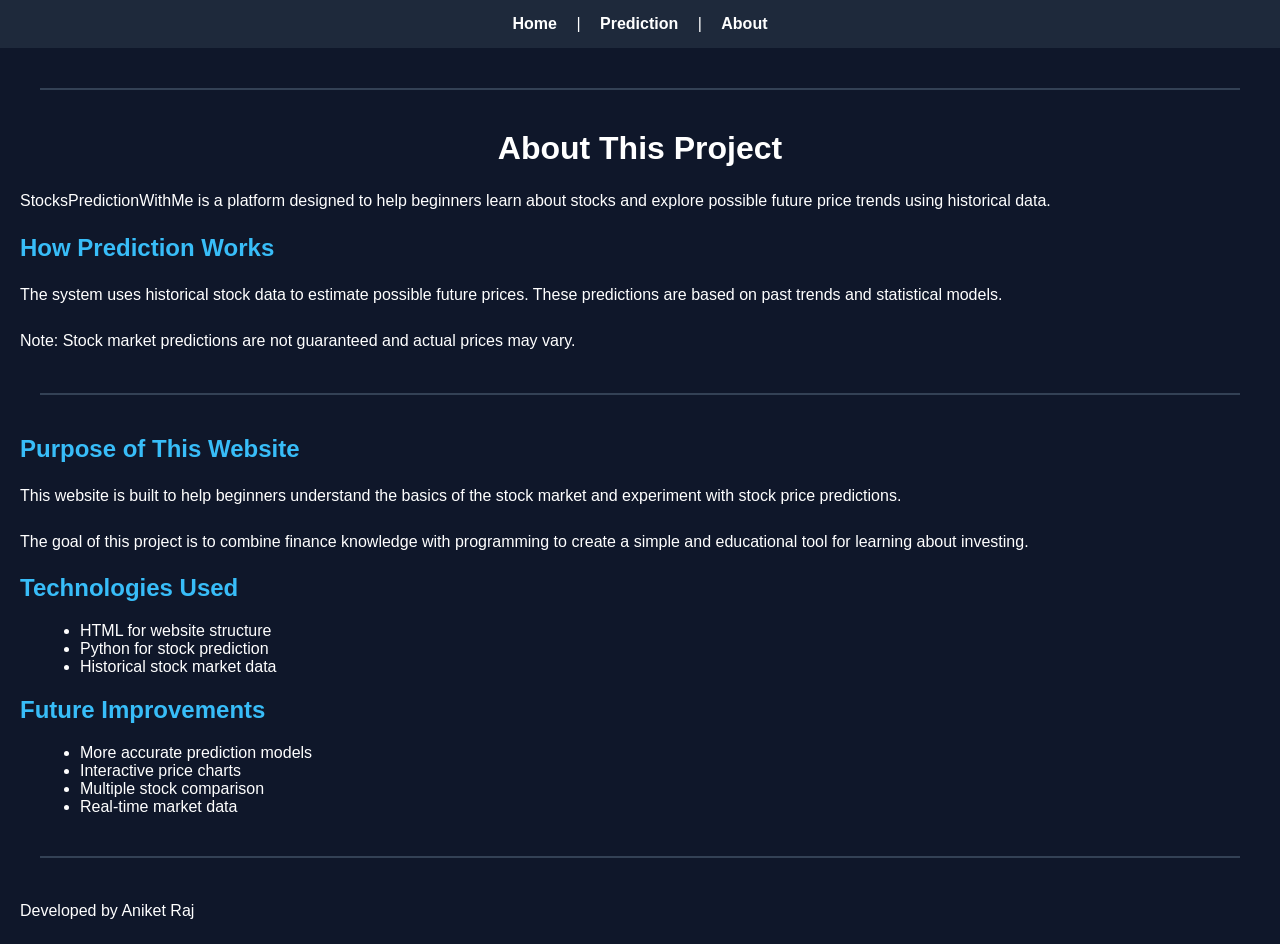
==== about.html @ acb02164 "Add files via upload" ====
<!DOCTYPE html>
<html>
<head>
<title>About</title>
<link rel="stylesheet" href="style.css">
</head>

<body>

<nav>
<a href="index.html">Home</a> |
<a href="predict.html">Prediction</a> |
<a href="about.html">About</a>
</nav>

<hr>

<h1>About This Project</h1>

<p>
StocksPredictionWithMe is a platform designed to help beginners learn about stocks
and explore possible future price trends using historical data.
</p>

<h2>How Prediction Works</h2>

<p>
The system uses historical stock data to estimate possible future prices.
These predictions are based on past trends and statistical models.
</p>

<p>
Note: Stock market predictions are not guaranteed and actual prices may vary.
</p>

<hr>
<h2>Purpose of This Website</h2>

<p>
This website is built to help beginners understand the basics of the stock market
and experiment with stock price predictions.
</p>

<p>
The goal of this project is to combine finance knowledge with programming
to create a simple and educational tool for learning about investing.
</p>


<h2>Technologies Used</h2>

<ul>
<li>HTML for website structure</li>
<li>Python for stock prediction</li>
<li>Historical stock market data</li>
</ul>


<h2>Future Improvements</h2>

<ul>
<li>More accurate prediction models</li>
<li>Interactive price charts</li>
<li>Multiple stock comparison</li>
<li>Real-time market data</li>
</ul>
<hr>
<p>Developed by Aniket Raj</p>

</body>
</html>
---- style.css ----
body{
font-family: Arial, sans-serif;
background-color:#0f172a;
color:white;
margin:0;
padding:0;
}

nav{
background-color:#1e293b;
padding:15px;
text-align:center;
}

nav a{
color:white;
text-decoration:none;
margin:0 15px;
font-weight:bold;
}

nav a:hover{
color:#38bdf8;
}

h1{
text-align:center;
margin-top:40px;
}

h2{
color:#38bdf8;
margin-left:20px;
}

p{
margin:20px;
line-height:1.6;
}

ul{
margin-left:40px;
}

hr{
border:1px solid #334155;
margin:40px;
}
.container{
max-width:900px;
margin:auto;
padding:30px;
background:#1e293b;
border-radius:10px;
margin-top:40px;
box-shadow:0 0 15px rgba(0,0,0,0.3);
}
#graph{
margin-top:30px;
background:#1e293b;
padding:20px;
border-radius:10px;
text-align:center;
}
.charts{
display:flex;
flex-wrap:wrap;
gap:20px;
justify-content:center;
margin-top:30px;
}

.chart{
background:#1e293b;
padding:20px;
border-radius:10px;
width:320px;
text-align:center;
}
#result{
margin-top:20px;
background:#1e293b;
padding:20px;
border-radius:10px;
text-align:center;
font-size:18px;
}
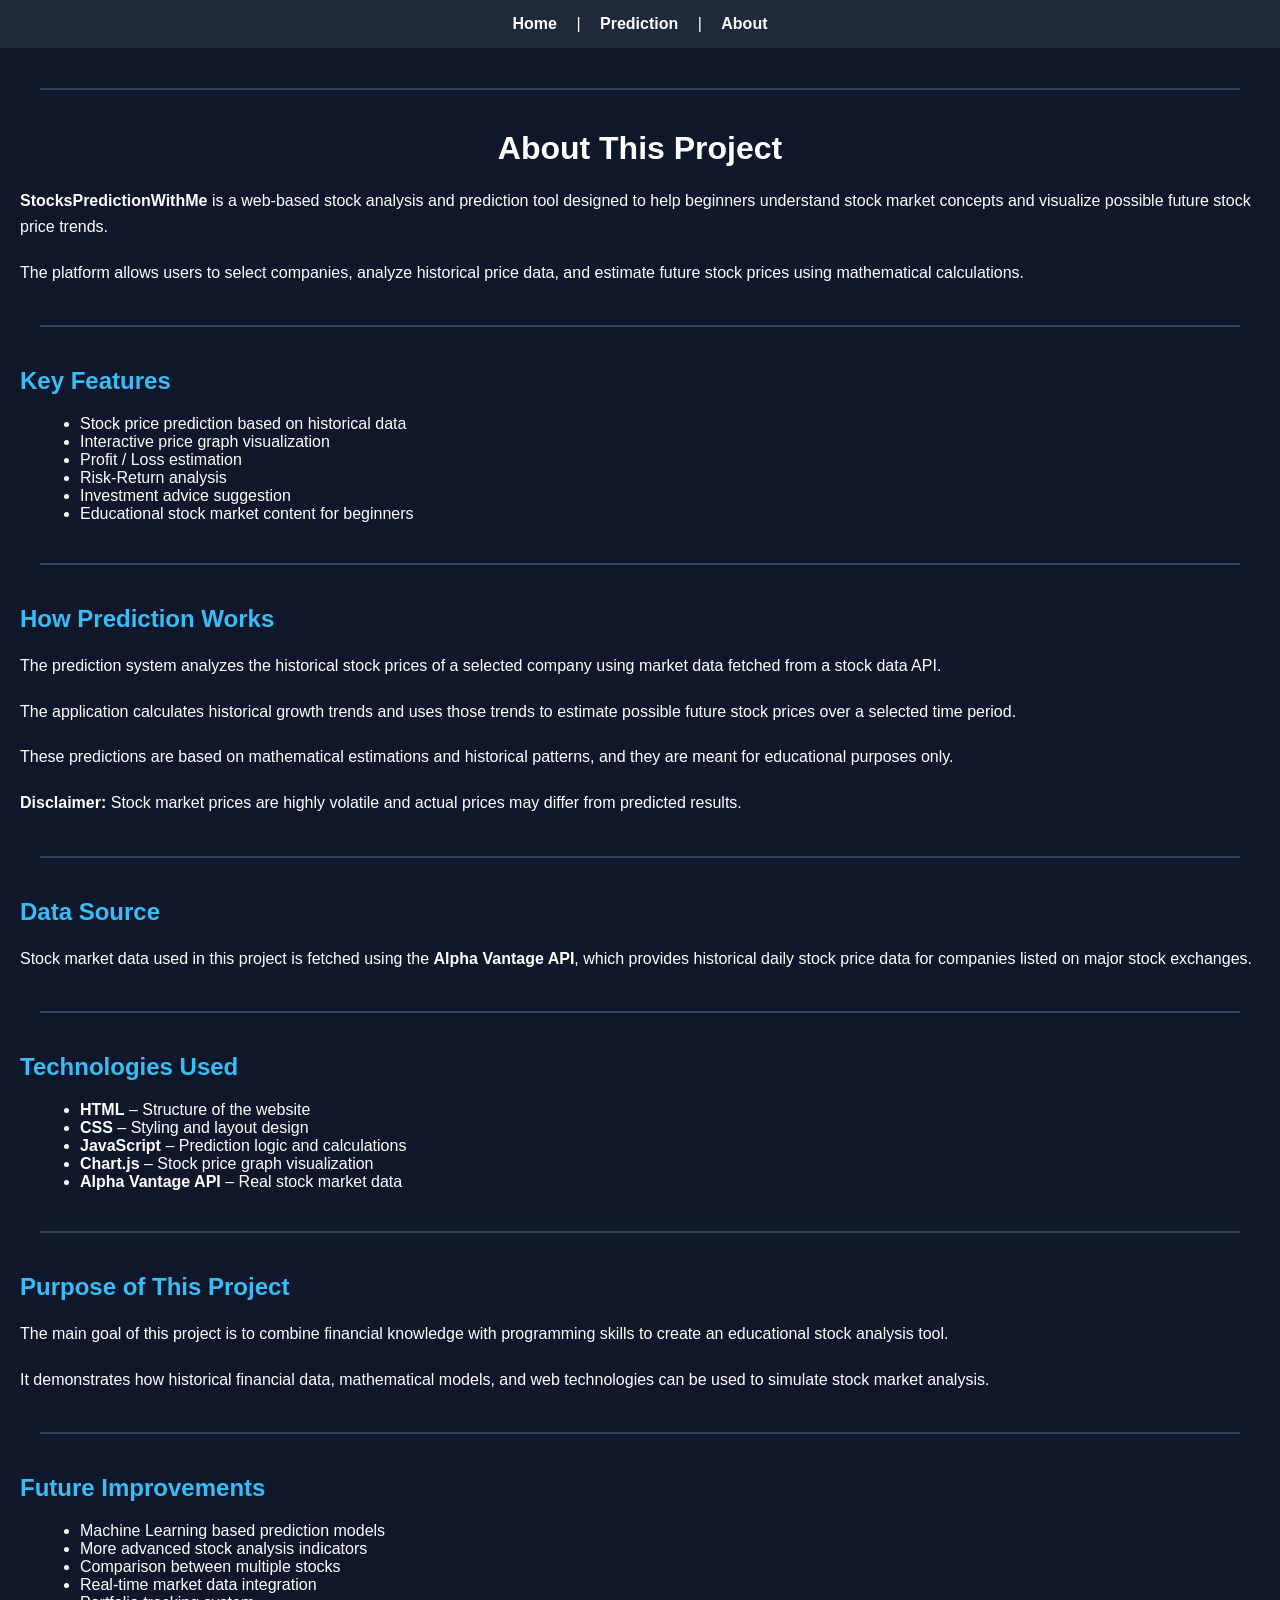
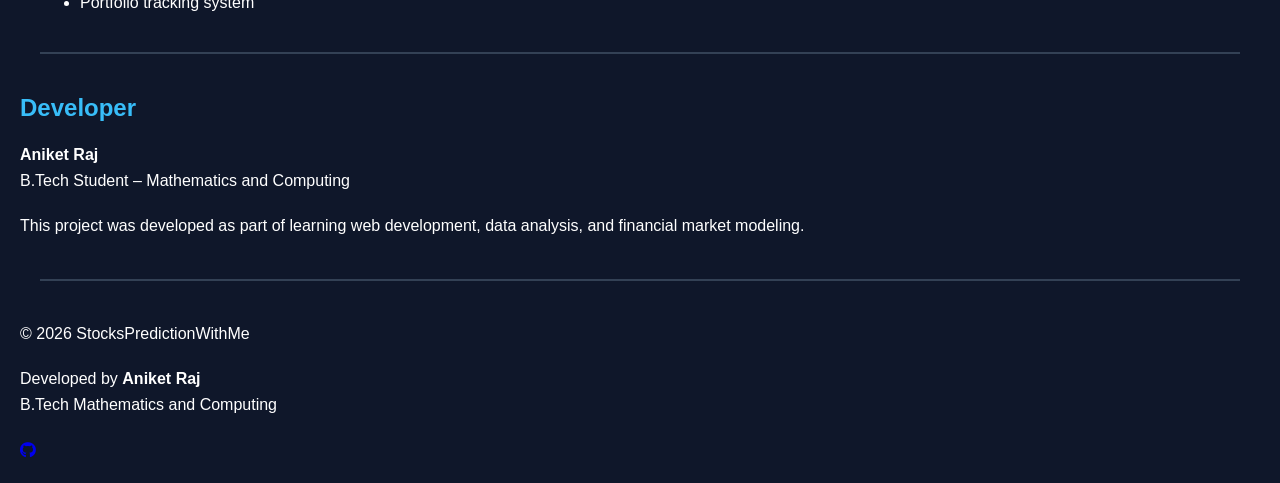
==== commit 9000d2a9: "Update about.html Improved About page with detailed project description" ====
--- a/about.html
+++ b/about.html
@@ -1,8 +1,17 @@
 <!DOCTYPE html>
+
 <html>
 <head>
+
 <title>About</title>
+
 <link rel="stylesheet" href="style.css">
+
+<link rel="stylesheet"
+href="https://cdnjs.cloudflare.com/ajax/libs/font-awesome/6.5.0/css/all.min.css">
+
+<meta name="viewport" content="width=device-width, initial-scale=1.0">
+
 </head>
 
 <body>
@@ -18,54 +27,155 @@
 <h1>About This Project</h1>
 
 <p>
-StocksPredictionWithMe is a platform designed to help beginners learn about stocks
-and explore possible future price trends using historical data.
+<b>StocksPredictionWithMe</b> is a web-based stock analysis and prediction tool
+designed to help beginners understand stock market concepts and visualize
+possible future stock price trends.
 </p>
+
+<p>
+The platform allows users to select companies, analyze historical price data,
+and estimate future stock prices using mathematical calculations.
+</p>
+
+<hr>
+
+<h2>Key Features</h2>
+
+<ul>
+
+<li>Stock price prediction based on historical data</li>
+
+<li>Interactive price graph visualization</li>
+
+<li>Profit / Loss estimation</li>
+
+<li>Risk-Return analysis</li>
+
+<li>Investment advice suggestion</li>
+
+<li>Educational stock market content for beginners</li>
+
+</ul>
+
+<hr>
 
 <h2>How Prediction Works</h2>
 
 <p>
-The system uses historical stock data to estimate possible future prices.
-These predictions are based on past trends and statistical models.
+The prediction system analyzes the historical stock prices of a selected
+company using market data fetched from a stock data API.
 </p>
 
 <p>
-Note: Stock market predictions are not guaranteed and actual prices may vary.
+The application calculates historical growth trends and uses those trends
+to estimate possible future stock prices over a selected time period.
+</p>
+
+<p>
+These predictions are based on mathematical estimations and historical
+patterns, and they are meant for educational purposes only.
+</p>
+
+<p>
+<b>Disclaimer:</b> Stock market prices are highly volatile and actual prices
+may differ from predicted results.
 </p>
 
 <hr>
-<h2>Purpose of This Website</h2>
+
+<h2>Data Source</h2>
 
 <p>
-This website is built to help beginners understand the basics of the stock market
-and experiment with stock price predictions.
+Stock market data used in this project is fetched using the
+<b>Alpha Vantage API</b>, which provides historical daily stock price data
+for companies listed on major stock exchanges.
 </p>
 
-<p>
-The goal of this project is to combine finance knowledge with programming
-to create a simple and educational tool for learning about investing.
-</p>
-
+<hr>
 
 <h2>Technologies Used</h2>
 
 <ul>
-<li>HTML for website structure</li>
-<li>Python for stock prediction</li>
-<li>Historical stock market data</li>
+
+<li><b>HTML</b> – Structure of the website</li>
+
+<li><b>CSS</b> – Styling and layout design</li>
+
+<li><b>JavaScript</b> – Prediction logic and calculations</li>
+
+<li><b>Chart.js</b> – Stock price graph visualization</li>
+
+<li><b>Alpha Vantage API</b> – Real stock market data</li>
+
 </ul>
 
+<hr>
+
+<h2>Purpose of This Project</h2>
+
+<p>
+The main goal of this project is to combine financial knowledge
+with programming skills to create an educational stock analysis tool.
+</p>
+
+<p>
+It demonstrates how historical financial data, mathematical models,
+and web technologies can be used to simulate stock market analysis.
+</p>
+
+<hr>
 
 <h2>Future Improvements</h2>
 
 <ul>
-<li>More accurate prediction models</li>
-<li>Interactive price charts</li>
-<li>Multiple stock comparison</li>
-<li>Real-time market data</li>
+
+<li>Machine Learning based prediction models</li>
+
+<li>More advanced stock analysis indicators</li>
+
+<li>Comparison between multiple stocks</li>
+
+<li>Real-time market data integration</li>
+
+<li>Portfolio tracking system</li>
+
 </ul>
+
 <hr>
-<p>Developed by Aniket Raj</p>
+
+<h2>Developer</h2>
+
+<p>
+
+<b>Aniket Raj</b><br>
+
+B.Tech Student – Mathematics and Computing
+
+</p>
+
+<p>
+This project was developed as part of learning web development,
+data analysis, and financial market modeling.
+</p>
+
+<hr>
+
+<footer>
+
+<p>© 2026 StocksPredictionWithMe</p>
+
+<p>
+Developed by <b>Aniket Raj</b><br>
+B.Tech Mathematics and Computing
+</p>
+
+<p>
+<a href="https://github.com/ardynamics09" target="_blank">
+<i class="fab fa-github"></i>
+</a>
+</p>
+
+</footer>
 
 </body>
-</html>+</html>
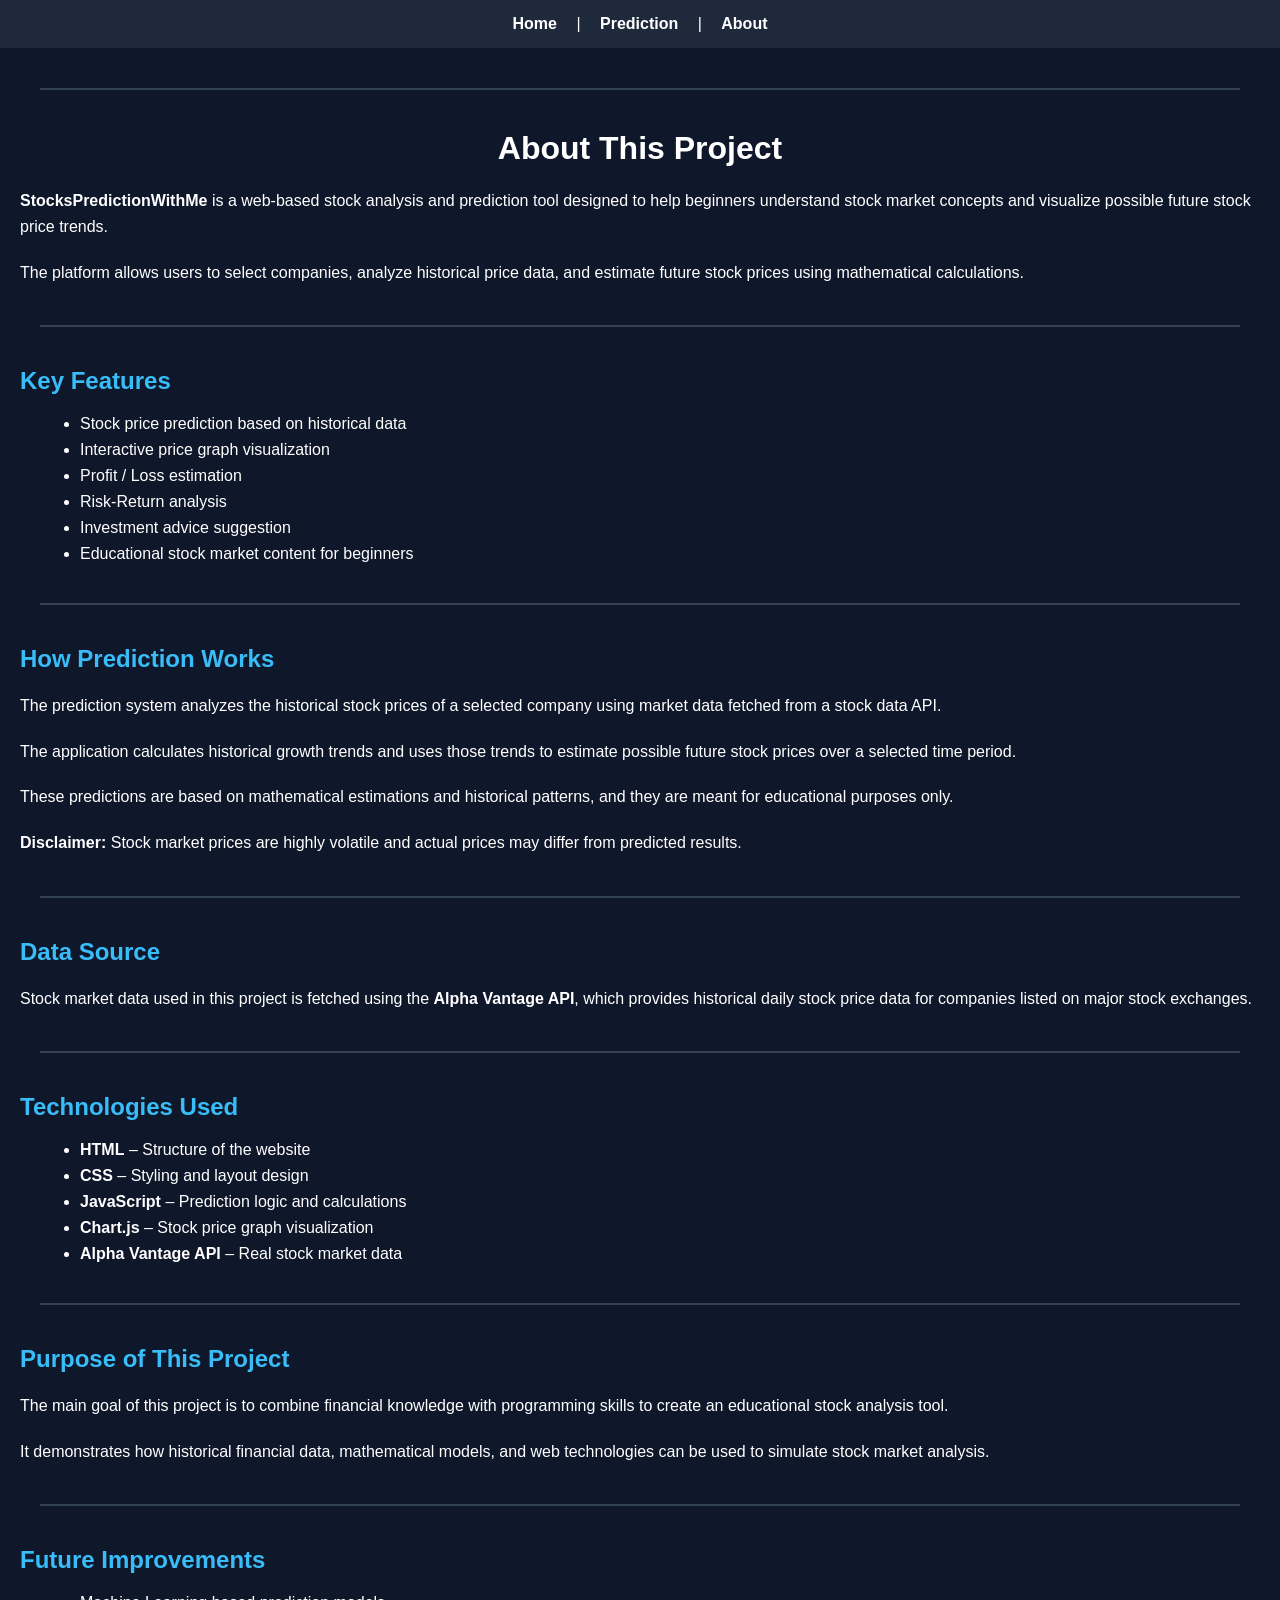
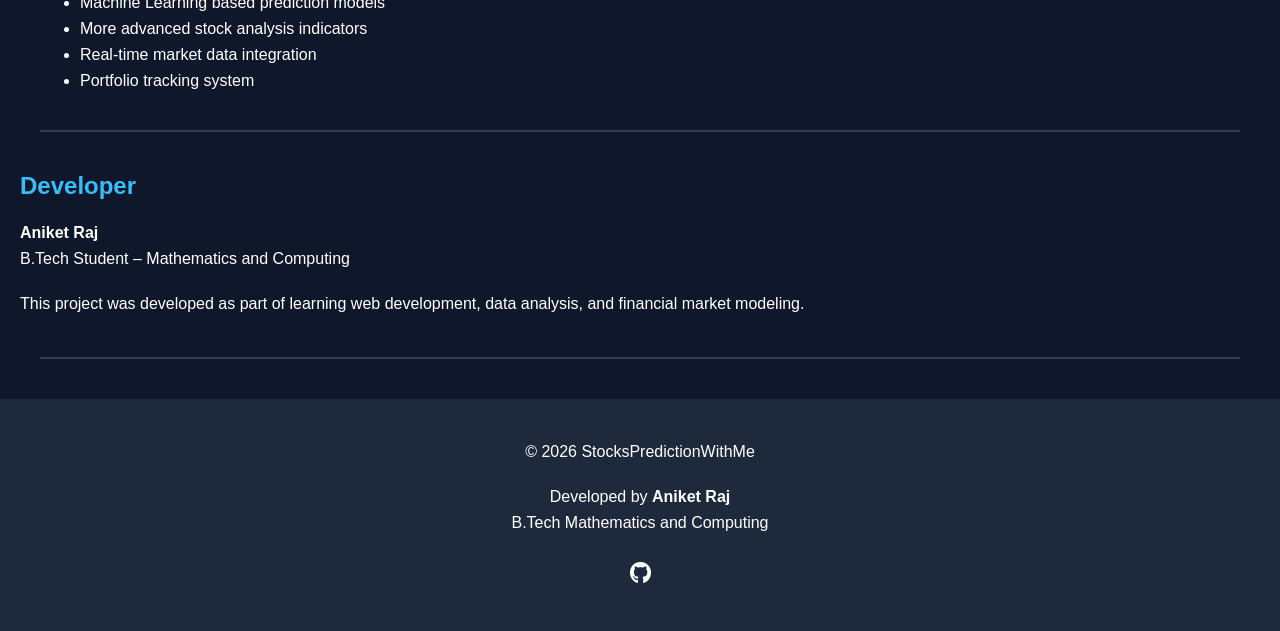
==== commit a89a738e: "Update about.html Added comparison between multiple stocks which I put in future improvements." ====
--- a/about.html
+++ b/about.html
@@ -133,8 +133,6 @@
 
 <li>More advanced stock analysis indicators</li>
 
-<li>Comparison between multiple stocks</li>
-
 <li>Real-time market data integration</li>
 
 <li>Portfolio tracking system</li>
@@ -179,3 +177,4 @@
 
 </body>
 </html>
+
--- a/style.css
+++ b/style.css
@@ -6,6 +6,20 @@
 padding:0;
 }
 
+/* GLOBAL LINKS */
+
+a{
+color:#38bdf8;
+text-decoration:none;
+}
+
+a:hover{
+color:#0ea5e9;
+text-decoration:underline;
+}
+
+/* NAVBAR */
+
 nav{
 background-color:#1e293b;
 padding:15px;
@@ -23,6 +37,8 @@
 color:#38bdf8;
 }
 
+/* HEADINGS */
+
 h1{
 text-align:center;
 margin-top:40px;
@@ -32,6 +48,8 @@
 color:#38bdf8;
 margin-left:20px;
 }
+
+/* TEXT */
 
 p{
 margin:20px;
@@ -42,10 +60,19 @@
 margin-left:40px;
 }
 
+/* LIST SPACING IMPROVEMENT */
+
+ul li{
+margin:8px 0;
+}
+
 hr{
 border:1px solid #334155;
 margin:40px;
 }
+
+/* MAIN CONTAINER */
+
 .container{
 max-width:900px;
 margin:auto;
@@ -55,13 +82,38 @@
 margin-top:40px;
 box-shadow:0 0 15px rgba(0,0,0,0.3);
 }
+
+/* RESULT BOX */
+
+#result{
+margin-top:20px;
+background:#1e293b;
+padding:20px;
+border-radius:10px;
+text-align:center;
+font-size:18px;
+}
+
+/* GRAPH CONTAINER (IMPORTANT FIX) */
+
+.chart-container{
+position:relative;
+width:100%;
+max-width:900px;
+height:400px;
+margin:auto;
+margin-top:30px;
+}
+
+/* GRAPH CANVAS */
+
 #graph{
-margin-top:30px;
-background:#1e293b;
-padding:20px;
-border-radius:10px;
-text-align:center;
-}
+background:#1e293b;
+border-radius:10px;
+}
+
+/* MULTIPLE CHARTS */
+
 .charts{
 display:flex;
 flex-wrap:wrap;
@@ -77,11 +129,117 @@
 width:320px;
 text-align:center;
 }
-#result{
+
+/* INPUT + SELECT */
+
+select,
+input{
+padding:10px;
+margin:10px 20px;
+border-radius:6px;
+border:none;
+width:250px;
+}
+
+/* BUTTON */
+
+button{
+padding:10px 20px;
+background:#38bdf8;
+border:none;
+border-radius:6px;
+font-weight:bold;
+cursor:pointer;
+margin:20px;
+}
+
+button:hover{
+background:#0ea5e9;
+}
+
+/* LOADER */
+
+#loader{
+display:flex;
+justify-content:center;
+align-items:center;
 margin-top:20px;
-background:#1e293b;
-padding:20px;
-border-radius:10px;
-text-align:center;
-font-size:18px;
-}+}
+
+.loader{
+border:6px solid #f3f3f3;
+border-top:6px solid #38bdf8;
+border-radius:50%;
+width:40px;
+height:40px;
+animation:spin 1s linear infinite;
+}
+
+@keyframes spin{
+0%{transform:rotate(0deg);}
+100%{transform:rotate(360deg);}
+}
+
+/* MOBILE RESPONSIVE */
+
+@media (max-width:768px){
+
+.container{
+padding:20px;
+margin:20px;
+}
+
+.chart-container{
+height:300px;
+}
+
+nav{
+font-size:14px;
+}
+
+nav a{
+margin:0 8px;
+}
+
+select,
+input{
+width:90%;
+margin:10px auto;
+display:block;
+}
+
+button{
+width:90%;
+display:block;
+margin:auto;
+margin-top:20px;
+}
+
+h2{
+margin-left:10px;
+}
+
+p{
+margin:15px;
+}
+
+}
+
+/* FOOTER */
+
+footer{
+text-align:center;
+padding:20px;
+background:#1e293b;
+margin-top:40px;
+}
+
+footer a{
+color:white;
+font-size:22px;
+margin:10px;
+}
+
+footer a:hover{
+color:#38bdf8;
+}
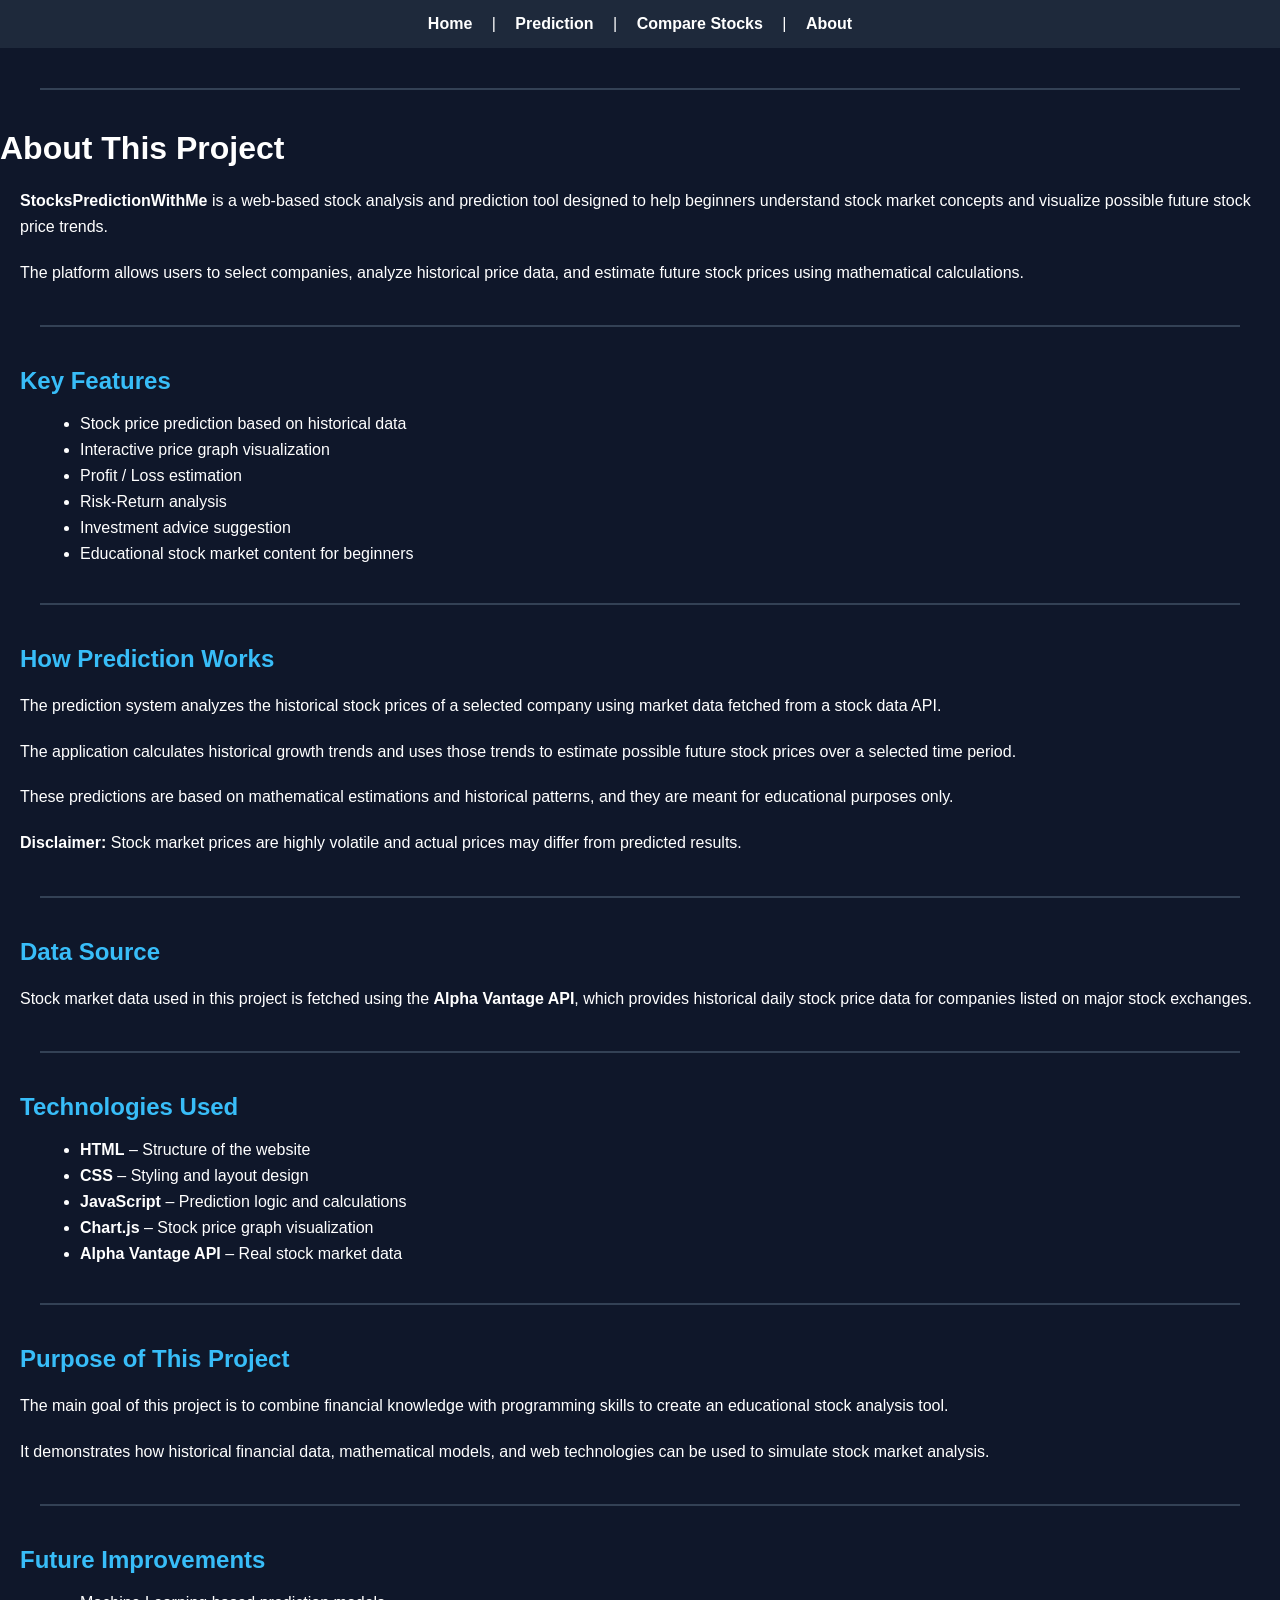
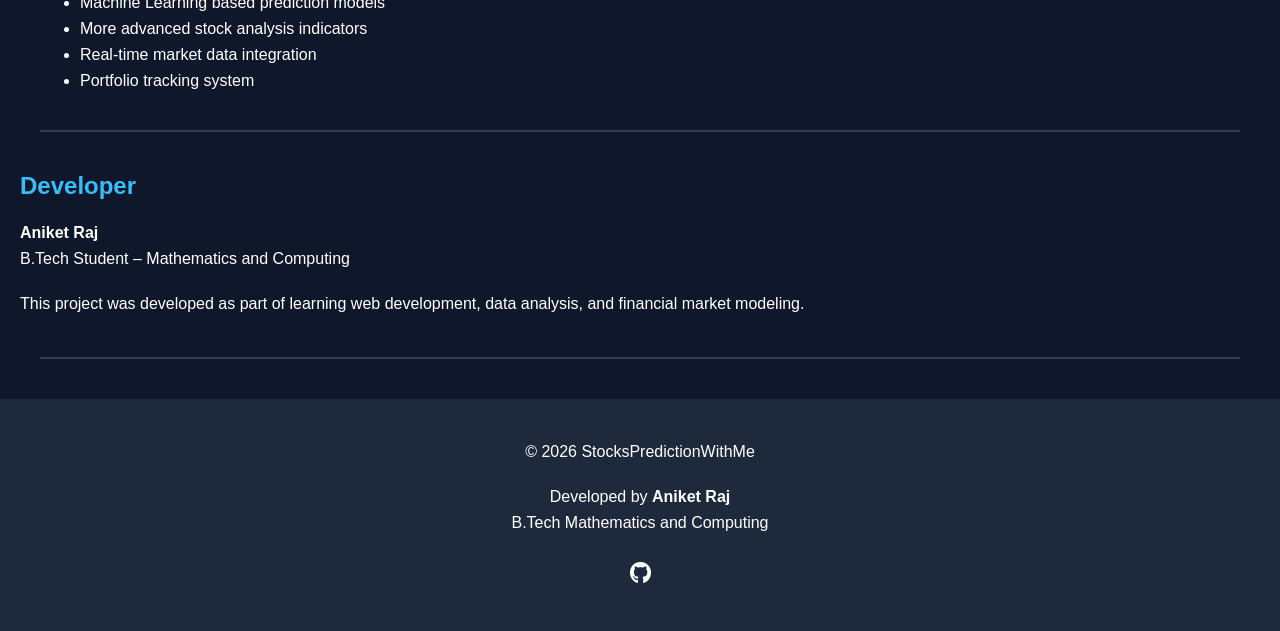
==== commit 7dfad906: "Update about.html" ====
--- a/about.html
+++ b/about.html
@@ -19,6 +19,7 @@
 <nav>
 <a href="index.html">Home</a> |
 <a href="predict.html">Prediction</a> |
+<a href="compare.html">Compare Stocks</a> |
 <a href="about.html">About</a>
 </nav>
 
--- a/style.css
+++ b/style.css
@@ -33,9 +33,7 @@
 font-weight:bold;
 }
 
-nav a:hover{
-color:#38bdf8;
-}
+nav a:hover
 
 /* HEADINGS */
 
@@ -94,7 +92,7 @@
 font-size:18px;
 }
 
-/* GRAPH CONTAINER (IMPORTANT FIX) */
+/* GRAPH CONTAINER */
 
 .chart-container{
 position:relative;
@@ -105,11 +103,22 @@
 margin-top:30px;
 }
 
-/* GRAPH CANVAS */
+/* MAIN GRAPH */
 
 #graph{
 background:#1e293b;
 border-radius:10px;
+}
+
+/* COMPARE GRAPH */
+
+#compareGraph{
+background:#1e293b;
+border-radius:10px;
+max-width:900px;
+margin:auto;
+display:block;
+margin-top:30px;
 }
 
 /* MULTIPLE CHARTS */
@@ -128,6 +137,26 @@
 border-radius:10px;
 width:320px;
 text-align:center;
+}
+
+/* TABLE STYLE (NEW FOR COMPARISON PAGE) */
+
+table{
+border-collapse:collapse;
+margin:auto;
+margin-top:20px;
+background:#1e293b;
+}
+
+th,td{
+padding:12px 18px;
+text-align:center;
+border:1px solid #334155;
+}
+
+th{
+background:#0ea5e9;
+color:white;
 }
 
 /* INPUT + SELECT */
@@ -153,9 +182,7 @@
 margin:20px;
 }
 
-button:hover{
-background:#0ea5e9;
-}
+button:hover
 
 /* LOADER */
 
@@ -240,6 +267,14 @@
 margin:10px;
 }
 
+
 footer a:hover{
 color:#38bdf8;
 }
+
+.chart-container{
+width:100%;
+max-width:900px;
+height:420px;
+margin:auto;
+}
